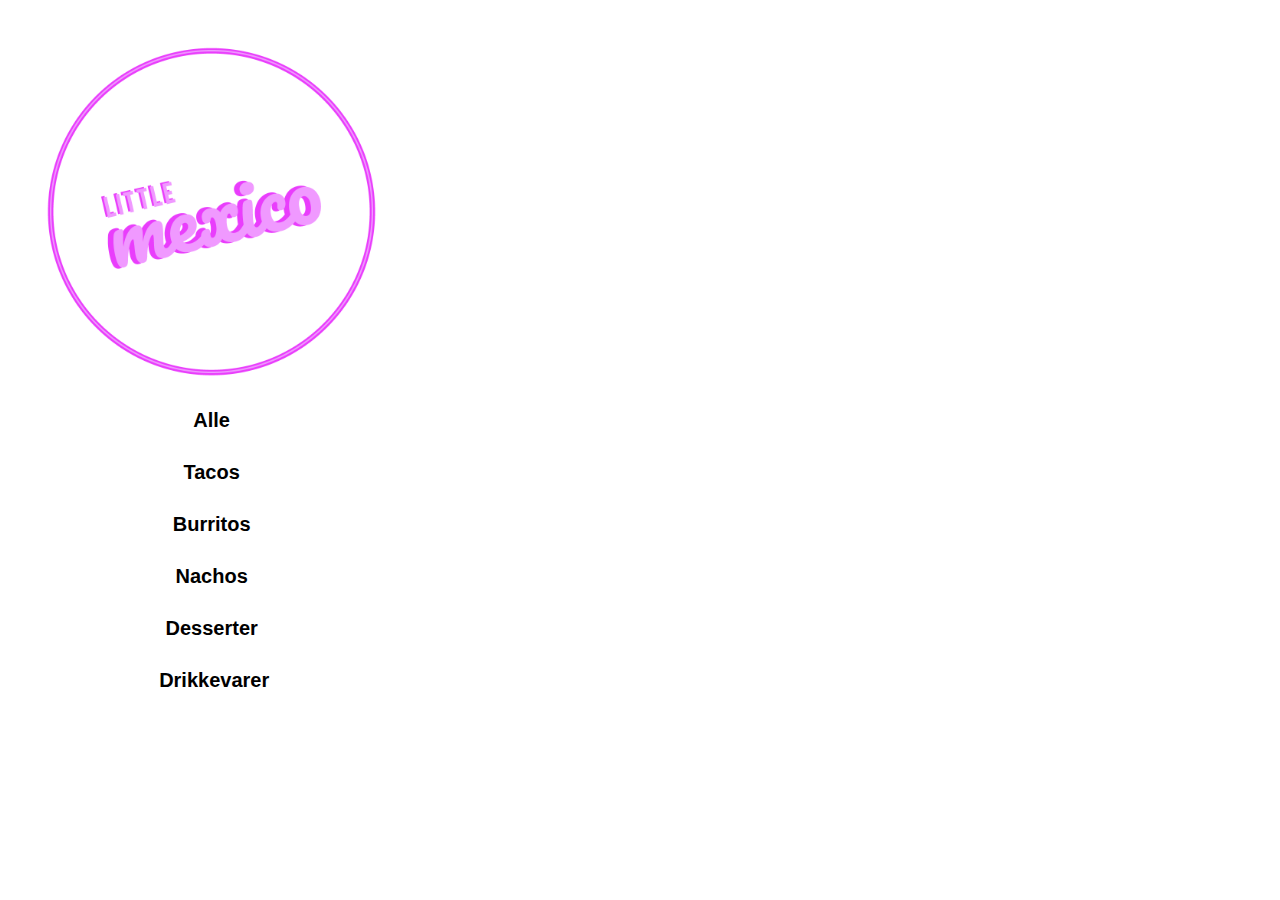
==== singleView.html @ c2bf730c "21-02-19 kl. 12.53" ====
<!DOCTYPE html>
<html lang="">

<head>
    <meta charset="utf-8">
    <meta name="viewport" content="width=device-width, initial-scale=1.0">
    <title>Little Mexico</title>

    <link rel="stylesheet" href="styles.css">
</head>

<body>
    <div class="wrapper">
        <div class="box sidebar">
            <a href="index.html">
                <img src="img/logo.png" alt="logo">
            </a>

            <nav class="menu">
                <button class="filter valgt" data-hold="alle">Alle</button>
                <br>
                <button class="filter" data-hold="tacos">Tacos</button>
                <br>
                <button class="filter" data-hold="burritos">Burritos</button>
                <br>
                <button class="filter" data-hold="nachos">Nachos</button>
                <br>
                <button class="filter" data-hold="desserter">Desserter</button>
                <br>
                <button class="filter" data-hold="drikke">Drikkevarer</button>
            </nav>
        </div>

        <div class="box content">
            <div class="singleview">
                <div class="indhold"></div>
            </div>
        </div>

    </div>

    <script>
        let urlParams = new URLSearchParams(window.location.search);
        let id = urlParams.get("id");

        let alleRetter = [];
        let ret;

        document.addEventListener("DOMContentLoaded", start);

        function start() {
            console.log("starter");
            let dest = document.querySelector("#liste");

            async function getJson() {
                console.log("getting json");
                let jsonData = await fetch("https://mandalskeawebspace.dk/claude_php/clean_up_spreadsheet.php?id=1h8J_KUMMX_texxU-bKC3tNCeTH-ozf47qUHSfinhzJY");
                alleRetter = await jsonData.json();

                alleRetter.forEach(obj => {
                    ret = obj;
                })

                åbn();
            }

            function åbn() {
                console.log("åbner indhold");
                document.querySelector(".indhold").innerHTML = `
                    <div class="ret">
                        <img src="img/${ret.billede}.png">
                        <h2>${ret.navn}</h2>
                        <p>${ret.beskrivelse}</p>
                        <h3>Pris: ${ret.pris},-</h3>
                    </div>`;
            }

            getJson();

        }

    </script>
</body>

</html>
---- styles.css ----
body {
    margin: 0;
}

.wrapper {
    display: grid;
    grid-gap: 10px;
    grid-template-columns: 1fr 2fr;
    grid-template-areas:
        "sidebar content";
    color: #444;
}

.box {
    color: #fff;
    border-radius: 5px;
    padding: 20px;
}

#singleview {
    display: none;
}

/*** SIDEBAR ***/

.sidebar {
    grid-area: sidebar;
    display: flex;
    flex-wrap: wrap;
    justify-content: center;
    align-items: center;
    align-content: flex-start;
}


.sidebar img {
    width: 100%;
    display: block;
}

.menu {
    display: flex;
    flex-direction: column;
}

button {
    background-color: rgba(255, 255, 255, 0);
    border-color: rgba(255, 255, 255, 0);
    color: rgb(0 0 0);
    font-size: 20px;
    font-family: 'Arial', sans-serif;
    font-weight: 900;
    margin: 2%;
}

button:hover {
    color: rgb(233, 61, 252);
}

button:active {
    color: rgb(233, 61, 252);
}

/*** CONTENT ***/

.content {
    grid-area: content;
}

h1 {
    font-family: 'Arial', sans-serif;
    font-weight: 900;
    font-size: 49px;
    color: rgb(0 0 0);
}

h2 {
    font-family: 'Arial', sans-serif;
    font-weight: 900;
    font-size: 20px;
    color: rgb(0 0 0);
}

h3 {
    font-family: 'Arial', sans-serif;
    font-weight: 400;
    font-size: 16px;
    color: rgb(255 226 0);
    margin: 0;
}

p {
    font-family: 'Arial', sans-serif;
    font-weight: 400;
    font-size: 16px;
    color: rgb(0 0 0);
}

#liste {
    display: grid;
    grid-template-columns: 2fr 1fr;

}

.ret {
    margin-bottom: 5%;
    margin-right: 5%;
}

.billede {
    margin-bottom: 5%;
}

.billede img {
    width: 50%;
}
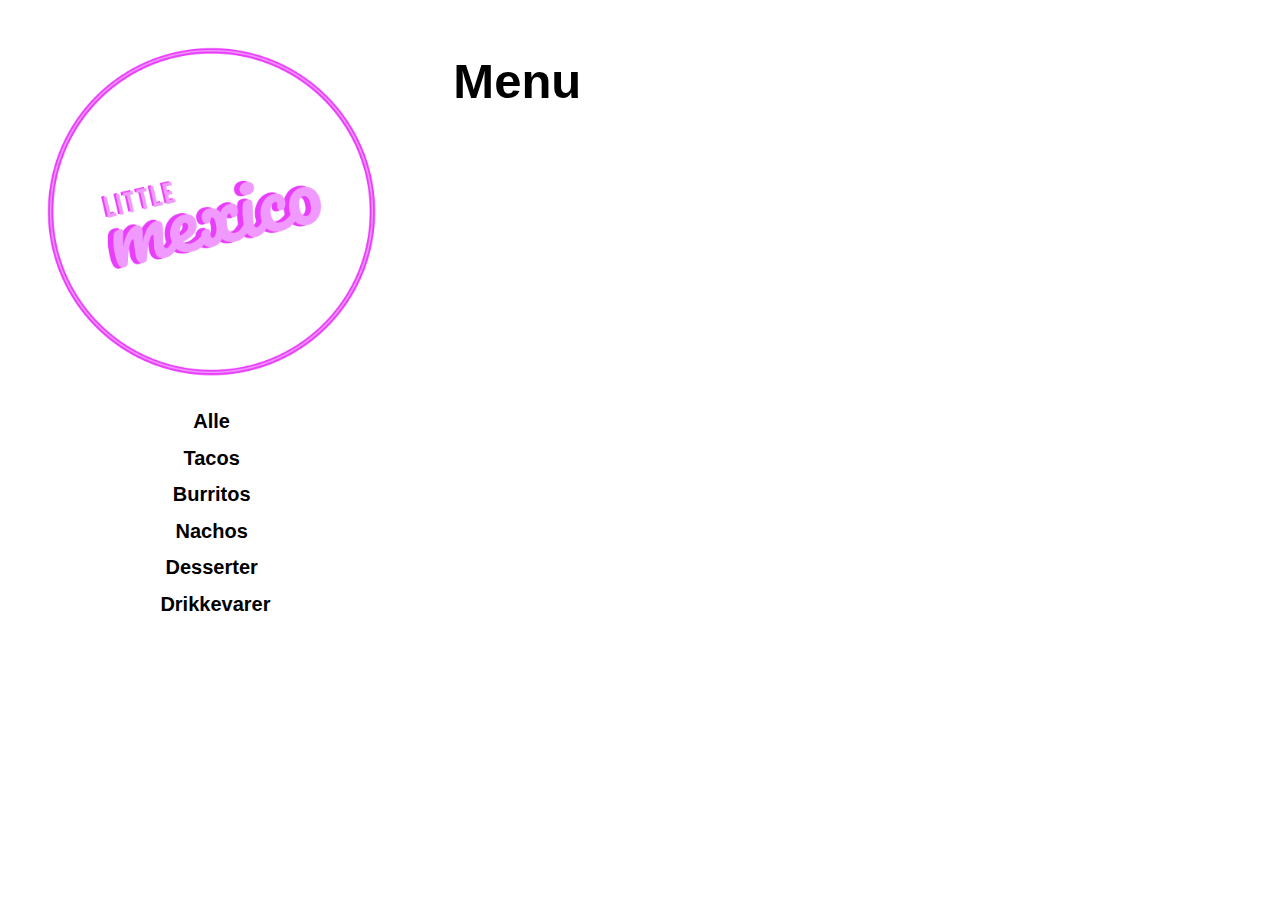
==== commit 9e23f034: "21-02-19 kl. 19.27" ====
--- a/singleView.html
+++ b/singleView.html
@@ -1,5 +1,5 @@
 <!DOCTYPE html>
-<html lang="">
+<html lang="da">
 
 <head>
     <meta charset="utf-8">
@@ -15,20 +15,20 @@
             <a href="index.html">
                 <img src="img/logo.png" alt="logo">
             </a>
-
             <nav class="menu">
                 <button class="filter valgt" data-hold="alle">Alle</button>
-                <br>
                 <button class="filter" data-hold="tacos">Tacos</button>
-                <br>
                 <button class="filter" data-hold="burritos">Burritos</button>
-                <br>
                 <button class="filter" data-hold="nachos">Nachos</button>
-                <br>
                 <button class="filter" data-hold="desserter">Desserter</button>
-                <br>
                 <button class="filter" data-hold="drikke">Drikkevarer</button>
             </nav>
+        </div>
+
+        <div class="box content">
+            <h1>Menu</h1>
+
+            <section id="liste"></section>
         </div>
 
         <div class="box content">
@@ -36,7 +36,6 @@
                 <div class="indhold"></div>
             </div>
         </div>
-
     </div>
 
     <script>
@@ -50,7 +49,7 @@
 
         function start() {
             console.log("starter");
-            let dest = document.querySelector("#liste");
+            let dest = document.querySelector("#liste_singleView");
 
             async function getJson() {
                 console.log("getting json");
@@ -67,18 +66,20 @@
             function åbn() {
                 console.log("åbner indhold");
                 document.querySelector(".indhold").innerHTML = `
+                    <div class="billede">
+                        <img src="img/${ret.billede}.png">
+                    </div>
                     <div class="ret">
-                        <img src="img/${ret.billede}.png">
                         <h2>${ret.navn}</h2>
                         <p>${ret.beskrivelse}</p>
-                        <h3>Pris: ${ret.pris},-</h3>
+                        <br>
+                        <h3>${ret.pris},-<h3>
                     </div>`;
             }
 
             getJson();
 
         }
-
     </script>
 </body>
 
--- a/styles.css
+++ b/styles.css
@@ -1,3 +1,7 @@
+html {
+    scroll-behavior: smooth;
+}
+
 body {
     margin: 0;
 }
@@ -8,7 +12,6 @@
     grid-template-columns: 1fr 2fr;
     grid-template-areas:
         "sidebar content";
-    color: #444;
 }
 
 .box {
@@ -17,8 +20,40 @@
     padding: 20px;
 }
 
-#singleview {
-    display: none;
+/*** KEYFRAMES ***/
+
+.pulse {
+    animation-name: pulse_kf;
+    animation-duration: 0.5s;
+    animation-iteration-count: infinite;
+    animation-direction: alternate;
+    animation-timing-function: linear;
+}
+
+
+@keyframes pulse_kf {
+    0% {
+        transform: scale(0.97);
+    }
+
+    100% {
+        transform: scale(1);
+    }
+}
+
+/*** LANDING PAGE ***/
+
+.landingpage img {
+    width: 100%;
+    height: 716px;
+    position: relative;
+}
+
+.top_layer img {
+    width: 30%;
+    position: absolute;
+    top: 144px;
+    left: 504px;
 }
 
 /*** SIDEBAR ***/
@@ -30,6 +65,7 @@
     justify-content: center;
     align-items: center;
     align-content: flex-start;
+    position: sticky;
 }
 
 
@@ -50,7 +86,7 @@
     font-size: 20px;
     font-family: 'Arial', sans-serif;
     font-weight: 900;
-    margin: 2%;
+    margin: 3%;
 }
 
 button:hover {
@@ -65,6 +101,8 @@
 
 .content {
     grid-area: content;
+    padding-left: auto;
+    padding-right: auto;
 }
 
 h1 {
@@ -112,5 +150,99 @@
 }
 
 .billede img {
-    width: 50%;
-}
+    width: 80%;
+}
+
+/*** BURGERMENU ***/
+
+.hidden {
+    transform: scale(0);
+}
+
+.menuknap {
+    display: none;
+    color: rgb(233, 61, 252);
+}
+
+/*** SMALL DESKTOPS ***/
+
+@media only screen and (max-width: 1300px) {
+    .landingpage {
+        display: none;
+    }
+}
+
+
+/*** TABLET ***/
+
+@media only screen and (max-width: 768px) {
+    .wrapper {
+        display: block;
+    }
+
+    #liste {
+        display: block;
+    }
+
+    .billede img {
+        width: 100%;
+    }
+
+    .sidebar {
+        display: inline-block;
+    }
+
+    .sidebar img {
+        width: 25%;
+        display: block;
+        margin-left: auto;
+        margin-right: auto;
+    }
+
+    .menu {
+        margin-top: 2%;
+        flex-direction: row;
+        justify-content: center;
+    }
+
+    button {
+        padding: 0;
+        font-size: 12px;
+        justify-content: center;
+    }
+
+}
+
+/*** MOBILE ***/
+
+@media only screen and (max-width: 480px) {
+    .wrapper {
+        display: block;
+    }
+
+    #liste {
+        display: block;
+
+    }
+
+    .billede img {
+        width: 100%;
+    }
+
+    .sidebar img {
+        width: 15%;
+        display: block;
+    }
+
+    .menu {
+        display: none;
+        flex-direction: column;
+        transform: none;
+        transition: transform 0s;
+        position: static;
+    }
+
+    .menuknap {
+        display: block;
+    }
+}
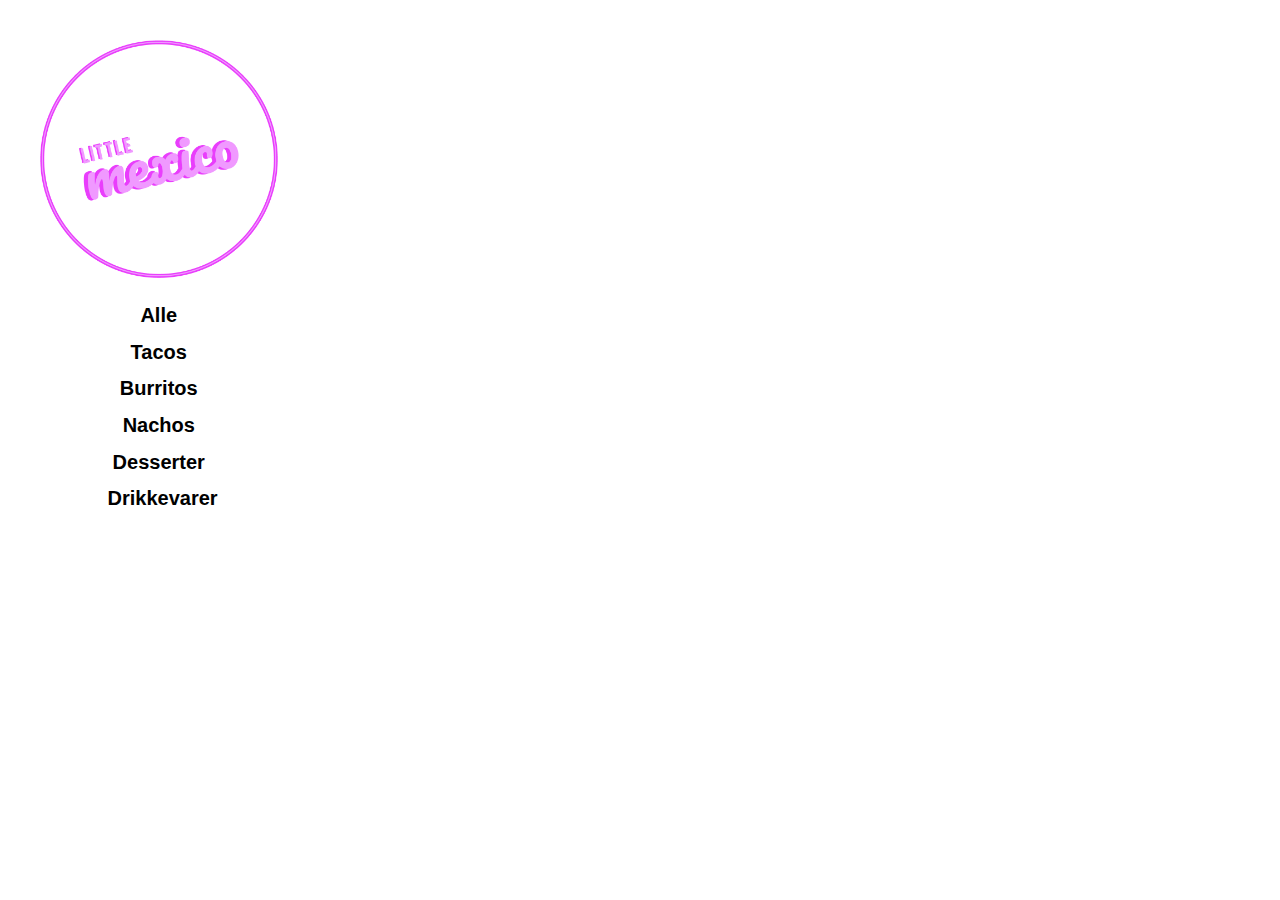
==== commit 656b556c: "22-02-19 kl. 11.08" ====
--- a/singleView.html
+++ b/singleView.html
@@ -26,8 +26,6 @@
         </div>
 
         <div class="box content">
-            <h1>Menu</h1>
-
             <section id="liste"></section>
         </div>
 
@@ -41,6 +39,7 @@
     <script>
         let urlParams = new URLSearchParams(window.location.search);
         let id = urlParams.get("id");
+        console.log("ID", id);
 
         let alleRetter = [];
         let ret;
@@ -57,7 +56,10 @@
                 alleRetter = await jsonData.json();
 
                 alleRetter.forEach(obj => {
-                    ret = obj;
+                    if (id == obj.id) {
+                        ret = obj;
+
+                    }
                 })
 
                 åbn();
@@ -80,6 +82,7 @@
             getJson();
 
         }
+
     </script>
 </body>
 
--- a/styles.css
+++ b/styles.css
@@ -9,14 +9,12 @@
 .wrapper {
     display: grid;
     grid-gap: 10px;
-    grid-template-columns: 1fr 2fr;
+    grid-template-columns: 1fr 3fr;
     grid-template-areas:
         "sidebar content";
 }
 
 .box {
-    color: #fff;
-    border-radius: 5px;
     padding: 20px;
 }
 
@@ -24,7 +22,7 @@
 
 .pulse {
     animation-name: pulse_kf;
-    animation-duration: 0.5s;
+    animation-duration: 1s;
     animation-iteration-count: infinite;
     animation-direction: alternate;
     animation-timing-function: linear;
@@ -33,7 +31,7 @@
 
 @keyframes pulse_kf {
     0% {
-        transform: scale(0.97);
+        transform: scale(0.98);
     }
 
     100% {
@@ -136,7 +134,7 @@
 
 #liste {
     display: grid;
-    grid-template-columns: 2fr 1fr;
+    grid-template-columns: 1fr 1fr 1fr;
 
 }
 
@@ -145,12 +143,30 @@
     margin-right: 5%;
 }
 
+/*** SINGLEVIEW STUFF ***/
+
+.singleview .indhold {
+    width: 50%;
+}
+
+/*** HOVER OVERLAY I MENU ***/
+
 .billede {
-    margin-bottom: 5%;
+    position: relative;
+    padding: 20px 20px 20px 0px;
 }
 
 .billede img {
-    width: 80%;
+    display: block;
+    width: 100%;
+}
+
+.text {
+    background-color: rgb(255 226 0);
+}
+
+.text p {
+    margin: 0;
 }
 
 /*** BURGERMENU ***/
@@ -168,6 +184,10 @@
 
 @media only screen and (max-width: 1300px) {
     .landingpage {
+        display: none;
+    }
+
+    .top_layer img {
         display: none;
     }
 }
@@ -209,6 +229,16 @@
         padding: 0;
         font-size: 12px;
         justify-content: center;
+    }
+
+    h1 {
+        text-align: center;
+        margin-top: 0;
+        margin-bottom: 0;
+    }
+
+    .singleview .indhold {
+        width: 100%;
     }
 
 }
@@ -245,4 +275,14 @@
     .menuknap {
         display: block;
     }
-}
+
+    h1 {
+        text-align: center;
+        margin-top: 0;
+        margin-bottom: 0;
+    }
+
+    .singleview .indhold {
+        width: 100%;
+    }
+}
